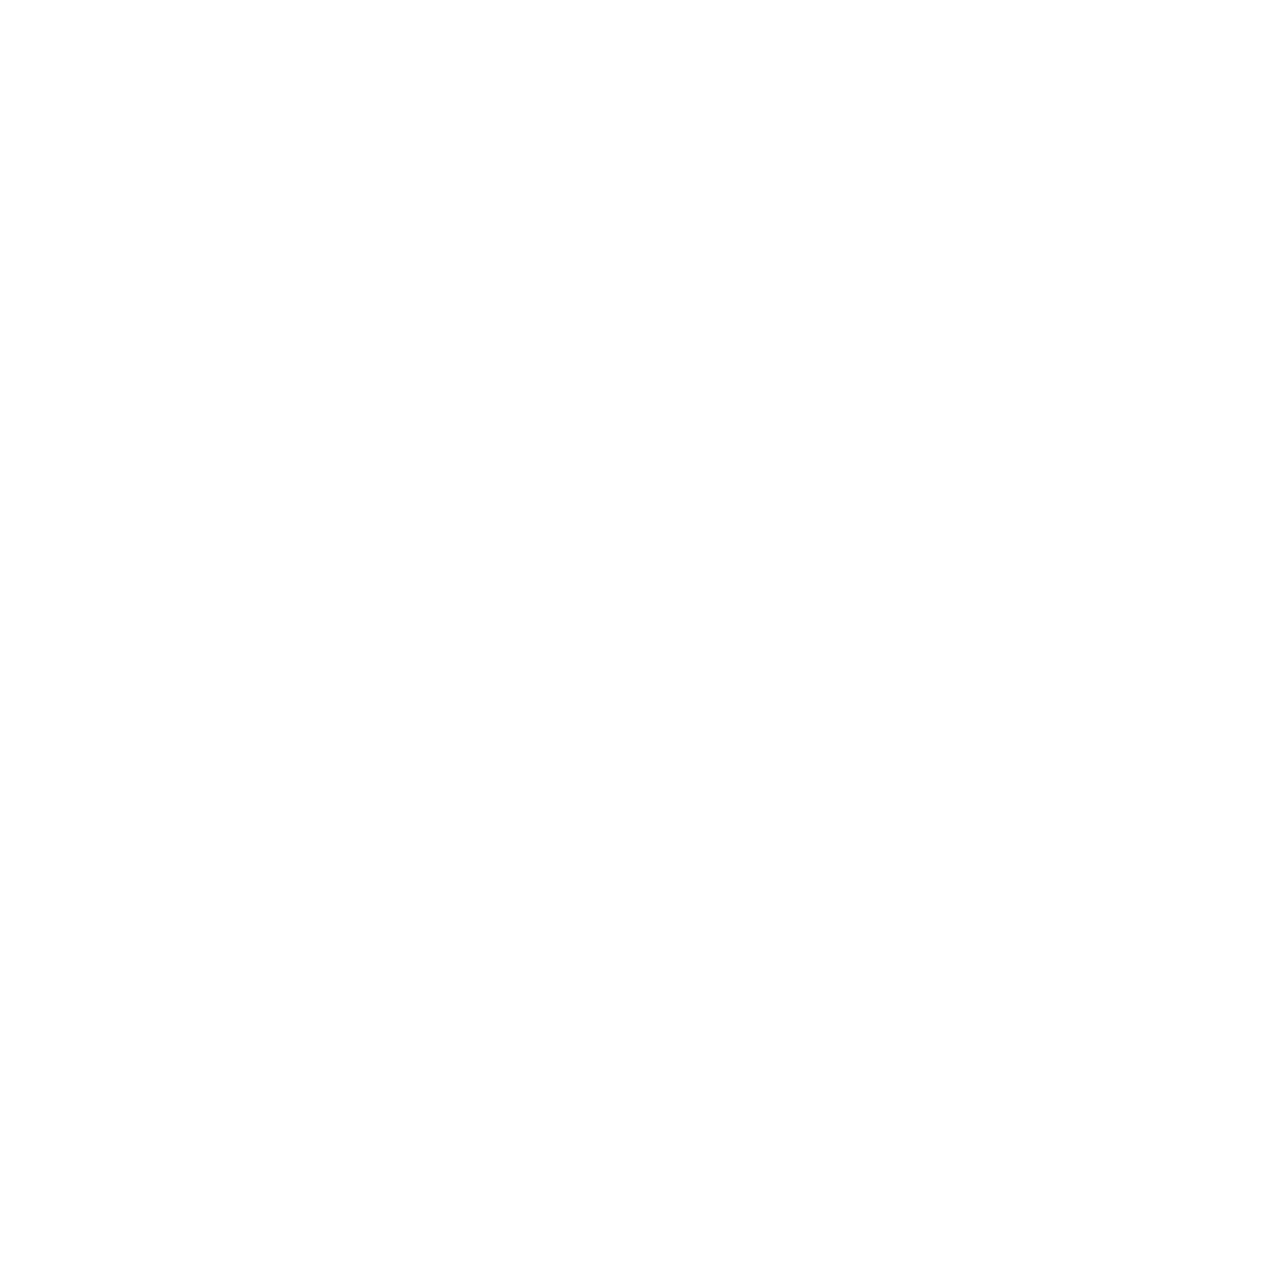
==== 001_dropdownbtn/index.html @ 793cbcbd "updated units of svg in html and re-wrote the style of lines" ====
<!DOCTYPE html>
<html lang="en">

<head>
  <link rel="stylesheet" href="css/styles.css">
</head>

<body>
  <div class="frame">
    <div class="center">
      <svg class="icon-cont" viewBox = "0 0 8 8">
        <line class="icon-line" x1="1" y1="1" x2="7" y2="1"></line>
        <line class="icon-line" x1="1" y1="4" x2="7" y2="4"></line>
        <line class="icon-line" x1="1" y1="7" x2="7" y2="7"></line>
      </svg>
    </div>
  </div>
</body>

</html>
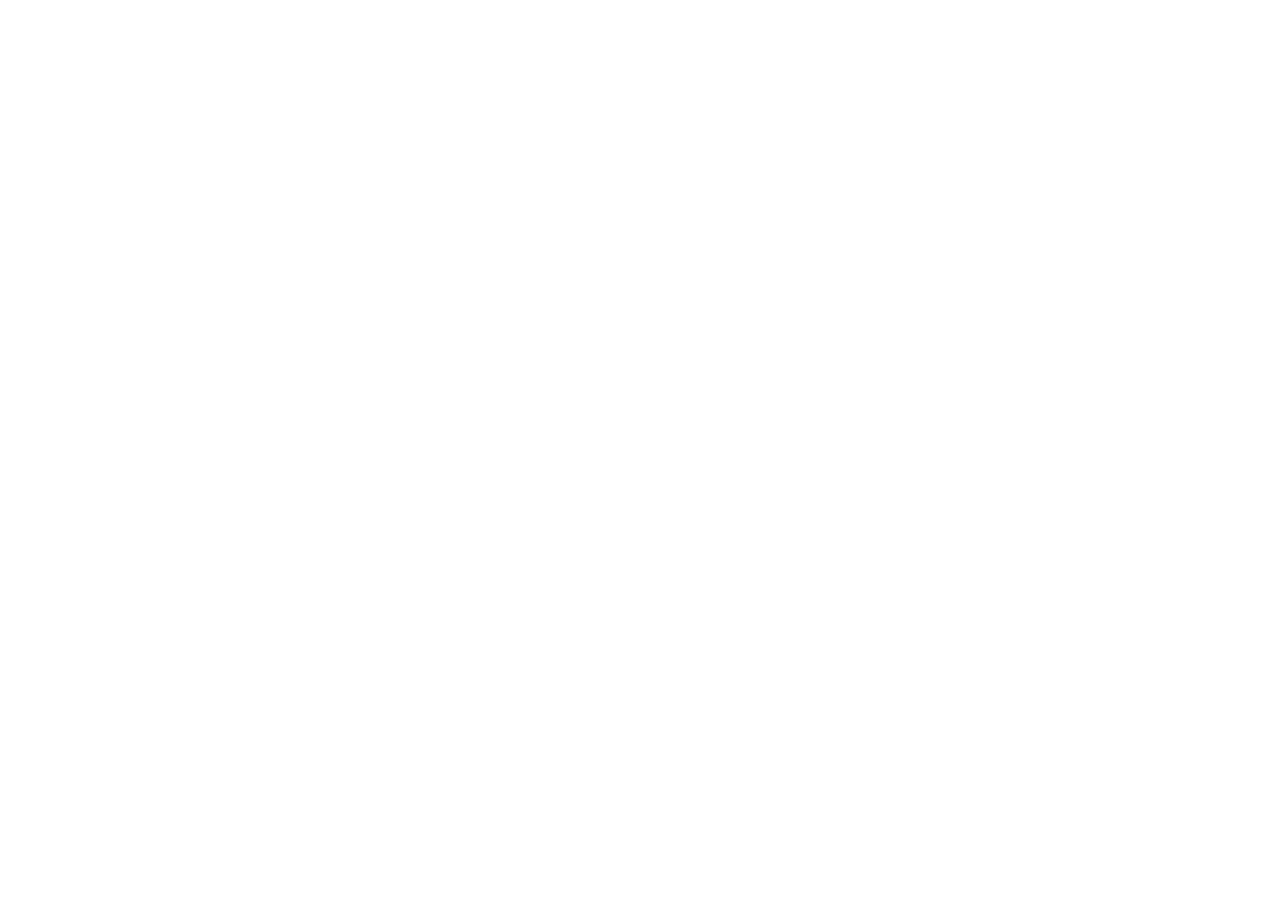
==== commit 1a639aa4: "Added JavaScript File" ====
--- a/001_dropdownbtn/index.html
+++ b/001_dropdownbtn/index.html
@@ -6,13 +6,17 @@
 </head>
 
 <body>
+  <script src="js/main.js"
+
   <div class="frame">
     <div class="center">
-      <svg class="icon-cont" viewBox = "0 0 8 8">
-        <line class="icon-line" x1="1" y1="1" x2="7" y2="1"></line>
-        <line class="icon-line" x1="1" y1="4" x2="7" y2="4"></line>
-        <line class="icon-line" x1="1" y1="7" x2="7" y2="7"></line>
-      </svg>
+      <a class = "anchor" href = "#">
+        <svg class="icon-cont" viewBox = "-4 -4 8 8">
+          <line class="icon-line" x1="-3" y1="-3" x2="3" y2="-3"></line>
+          <line class="icon-line mid-line" x1="-3" y1="0" x2="3" y2="0"></line>
+          <line class="icon-line" x1="-3" y1="3" x2="3" y2="3"></line>
+        </svg>
+      </a>
     </div>
   </div>
 </body>
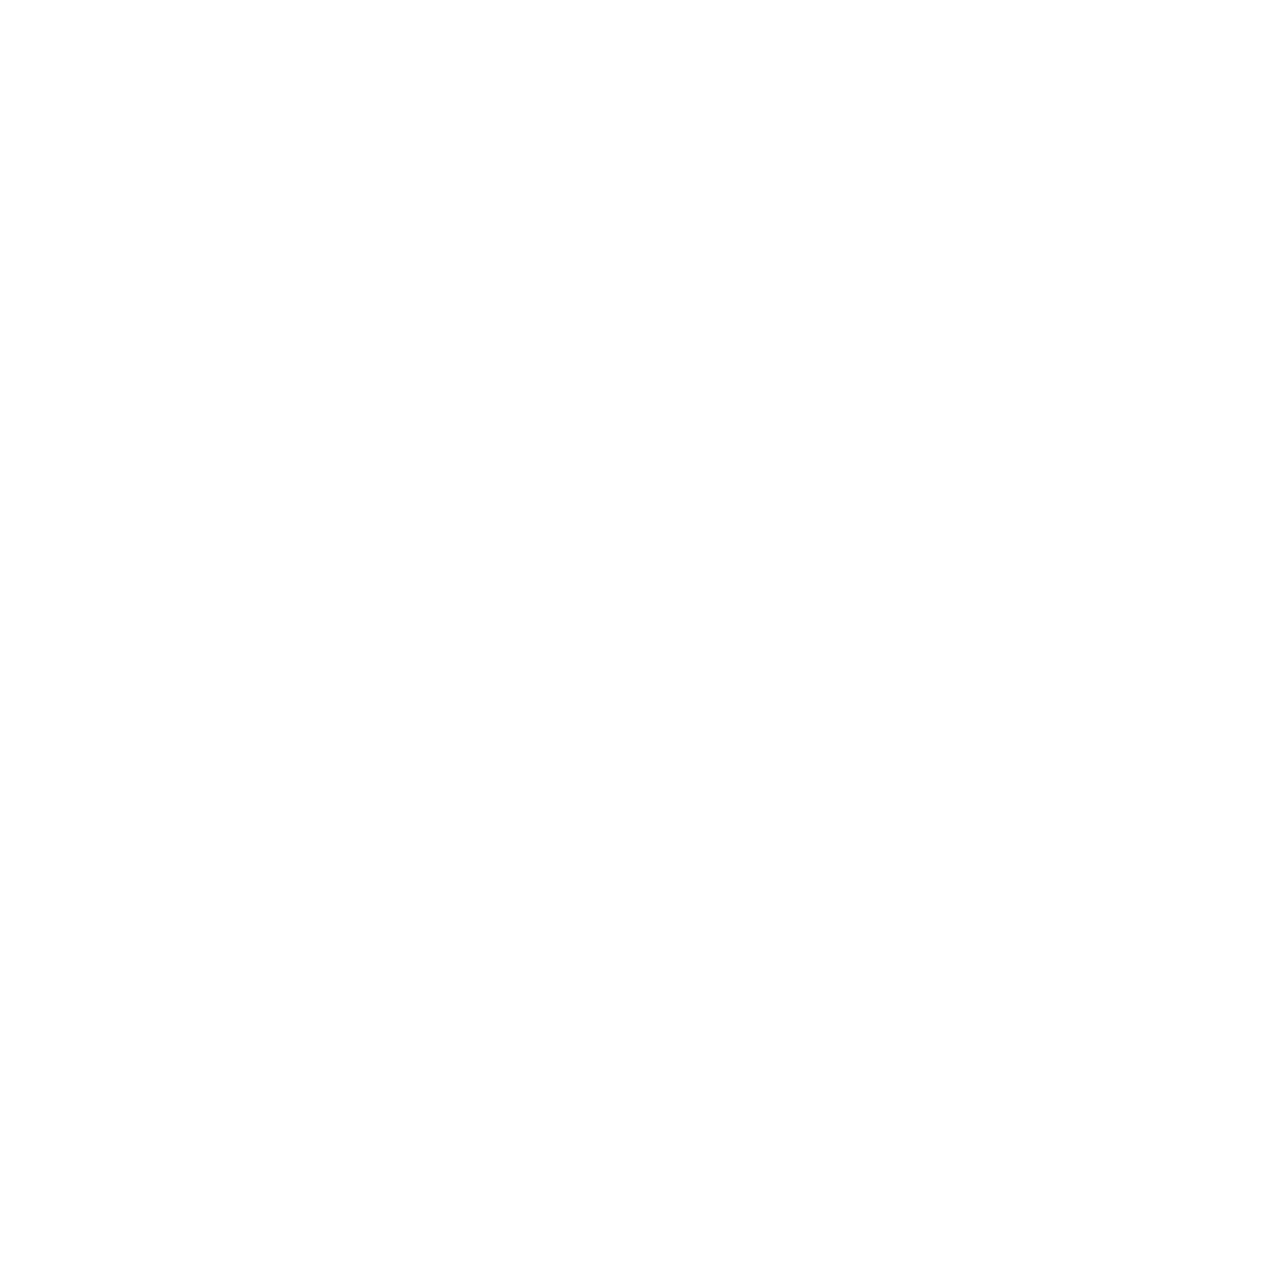
==== commit c15b4697: "included js event" ====
--- a/001_dropdownbtn/index.html
+++ b/001_dropdownbtn/index.html
@@ -6,14 +6,14 @@
 </head>
 
 <body>
-  <script src="js/main.js"
+  <script src="js/main.js"></script>
 
   <div class="frame">
     <div class="center">
-      <a class = "anchor" href = "#">
+      <a onclick="addDissapear()" class = "anchor" href = "#">
         <svg class="icon-cont" viewBox = "-4 -4 8 8">
           <line class="icon-line" x1="-3" y1="-3" x2="3" y2="-3"></line>
-          <line class="icon-line mid-line" x1="-3" y1="0" x2="3" y2="0"></line>
+          <line id="mid-line" class="icon-line" x1="-3" y1="0" x2="3" y2="0"></line>
           <line class="icon-line" x1="-3" y1="3" x2="3" y2="3"></line>
         </svg>
       </a>
